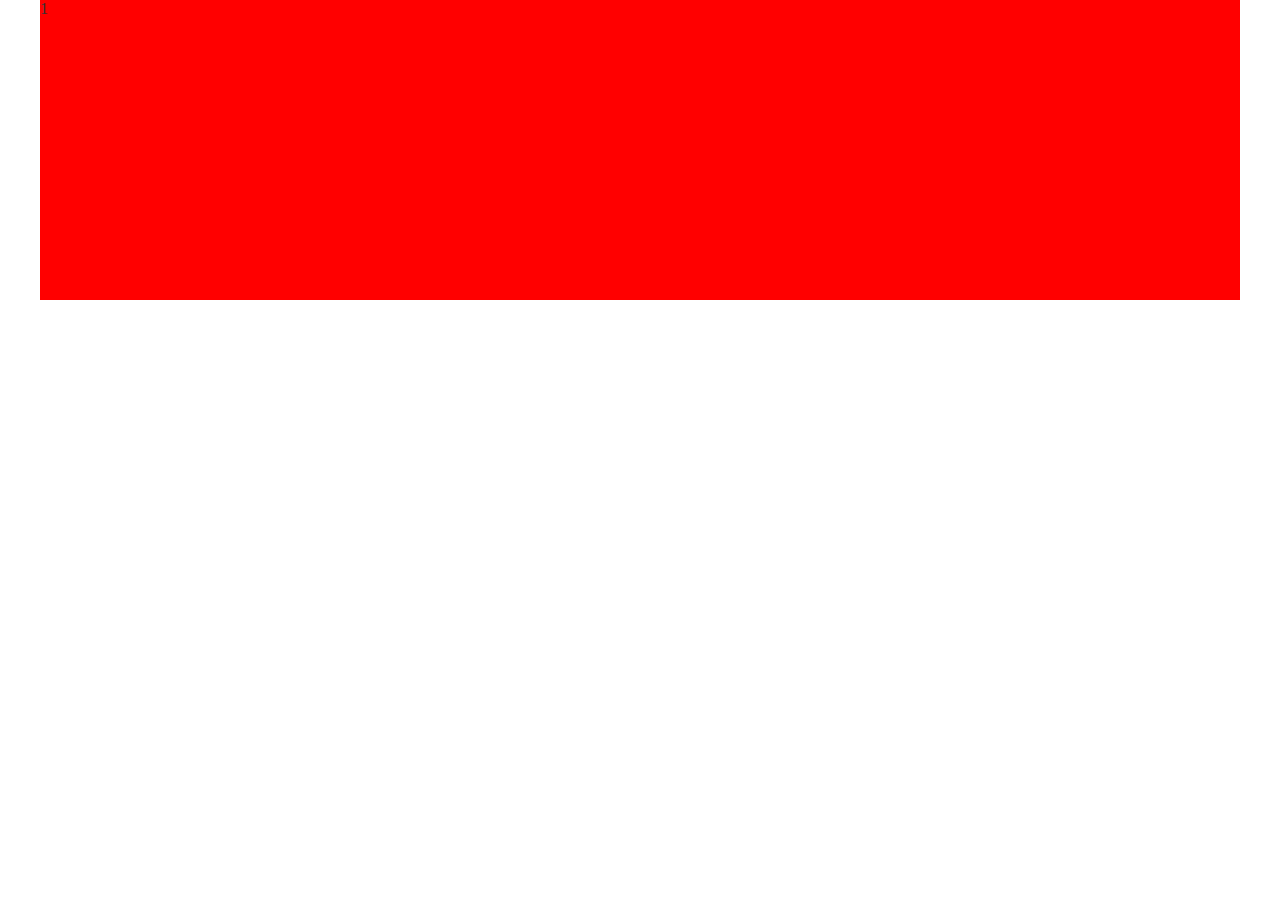
==== index.html @ 99ed075f "상하 슬라이드" ====
<!DOCTYPE html>
<html lang="en">
<head>
    <meta charset="UTF-8">
    <meta name="viewport" content="width=device-width, initial-scale=1.0">
    <title>Document</title>
    <link rel="stylesheet" href="./css/web.css">
    <script src="./js/jquery.js"></script>
    <!-- <script src="https://code.jquery.com/jquery-2.2.4.js" integrity="sha256-iT6Q9iMJYuQiMWNd9lDyBUStIq/8PuOW33aOqmvFpqI=" crossorigin="anonymous"></script> -->
    <script src="./js/web.js"></script>
</head>

<body>
    
<!-- .swiper.ofh>.swiper-wrapper.d-flex>.swiper-slide.h300*3{$} -->
<!-- <div class="swiper ofh container "> height 해보려고 주석함 -->
<div class="swiper ofh container h300">
    <!-- <div class="swiper-wrapper d-flex"> -->
    <div class="swiper-wrapper ">
        <!-- 컨텐츠가 없잖아요. 그러니 h300 밀어 넣는거예요. 적시에만 h 쓰는 사람이 잘하는거예요. 텍스트 1,2,3 써서 h 못만들잖아요.   -->

        <!-- swiper 3개만 ABCD유형 다 똑같이 세팅해요.  -->
        <div class="swiper-slide h300 w1200 red">1</div>
        <div class="swiper-slide h300 w1200 yellow">2</div>
        <div class="swiper-slide h300 w1200 green">3</div>
    </div>
</div>

</body>
</html>
---- css/web.css ----
* {
    margin: 0;
    padding: 0;
    color: #333;
}

li {
    list-style: none;
}

a:hover {
    color: red;
}

.bg-check {
    background-color: gray;
}

.position-rel {
    position: relative;
}

.position-abs {
    position: absolute;
}

.d-flex {
    display: flex;
}

.jcb {
    justify-content: space-between;
}

.aic {
    align-items: center;
}

.ofh {
    overflow: hidden;
}

.h-0 {
    height: 0;
}

.h100 {
    height: 100px;
}

.h300 {
    height: 300px;
}

.h200 {
    height: 200px;
}

.container {
    width: 1200px;
    margin: 0 auto;
}

.w-100{
    width: 100px;
}

.w1200 {
    width: 1200px;
}

.container {
    width: 1200px;
    margin: 0 auto;
}

.swiper-wrapper {
    width: 100000px;
}

.red { 
    background-color: red;
}

.yellow {
    background-color: yellow;
}

.green {
    background-color: green;
}
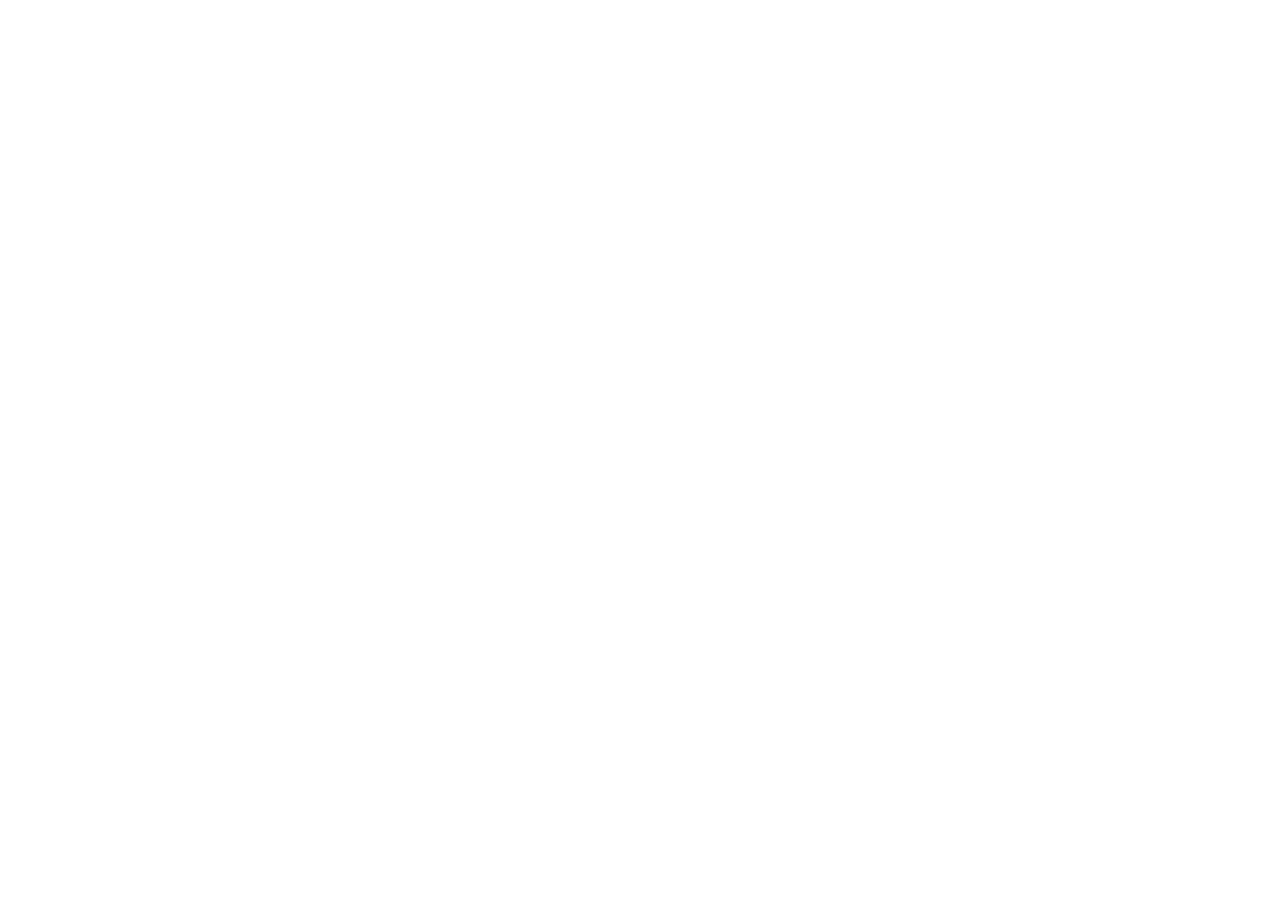
==== commit 5ceefdbb: "세번쨰 슬라이드" ====
--- a/index.html
+++ b/index.html
@@ -1,5 +1,5 @@
 <!DOCTYPE html>
-<html lang="en">
+<html lang="ko">
 <head>
     <meta charset="UTF-8">
     <meta name="viewport" content="width=device-width, initial-scale=1.0">
@@ -14,15 +14,15 @@
     
 <!-- .swiper.ofh>.swiper-wrapper.d-flex>.swiper-slide.h300*3{$} -->
 <!-- <div class="swiper ofh container "> height 해보려고 주석함 -->
-<div class="swiper ofh container h300">
+<div class="swiper ofh container h300 rel">
     <!-- <div class="swiper-wrapper d-flex"> -->
     <div class="swiper-wrapper ">
         <!-- 컨텐츠가 없잖아요. 그러니 h300 밀어 넣는거예요. 적시에만 h 쓰는 사람이 잘하는거예요. 텍스트 1,2,3 써서 h 못만들잖아요.   -->
 
         <!-- swiper 3개만 ABCD유형 다 똑같이 세팅해요.  -->
-        <div class="swiper-slide h300 w1200 red">1</div>
-        <div class="swiper-slide h300 w1200 yellow">2</div>
-        <div class="swiper-slide h300 w1200 green">3</div>
+        <div class="swiper-slide abs h300 w1200 red">1</div>
+        <div class="swiper-slide abs h300 w1200 yellow">2</div>
+        <div class="swiper-slide abs h300 w1200 green">3</div>
     </div>
 </div>
 
--- a/css/web.css
+++ b/css/web.css
@@ -58,11 +58,6 @@
     height: 200px;
 }
 
-.container {
-    width: 1200px;
-    margin: 0 auto;
-}
-
 .w-100{
     width: 100px;
 }
@@ -90,4 +85,14 @@
 
 .green {
     background-color: green;
+}
+
+.swiper-slide{ 
+    opacity :0;
+    transition: 0.5s;
+}
+
+.on.swiper-slide {
+    opacity : 1;
+    z-index: 10000;
 }